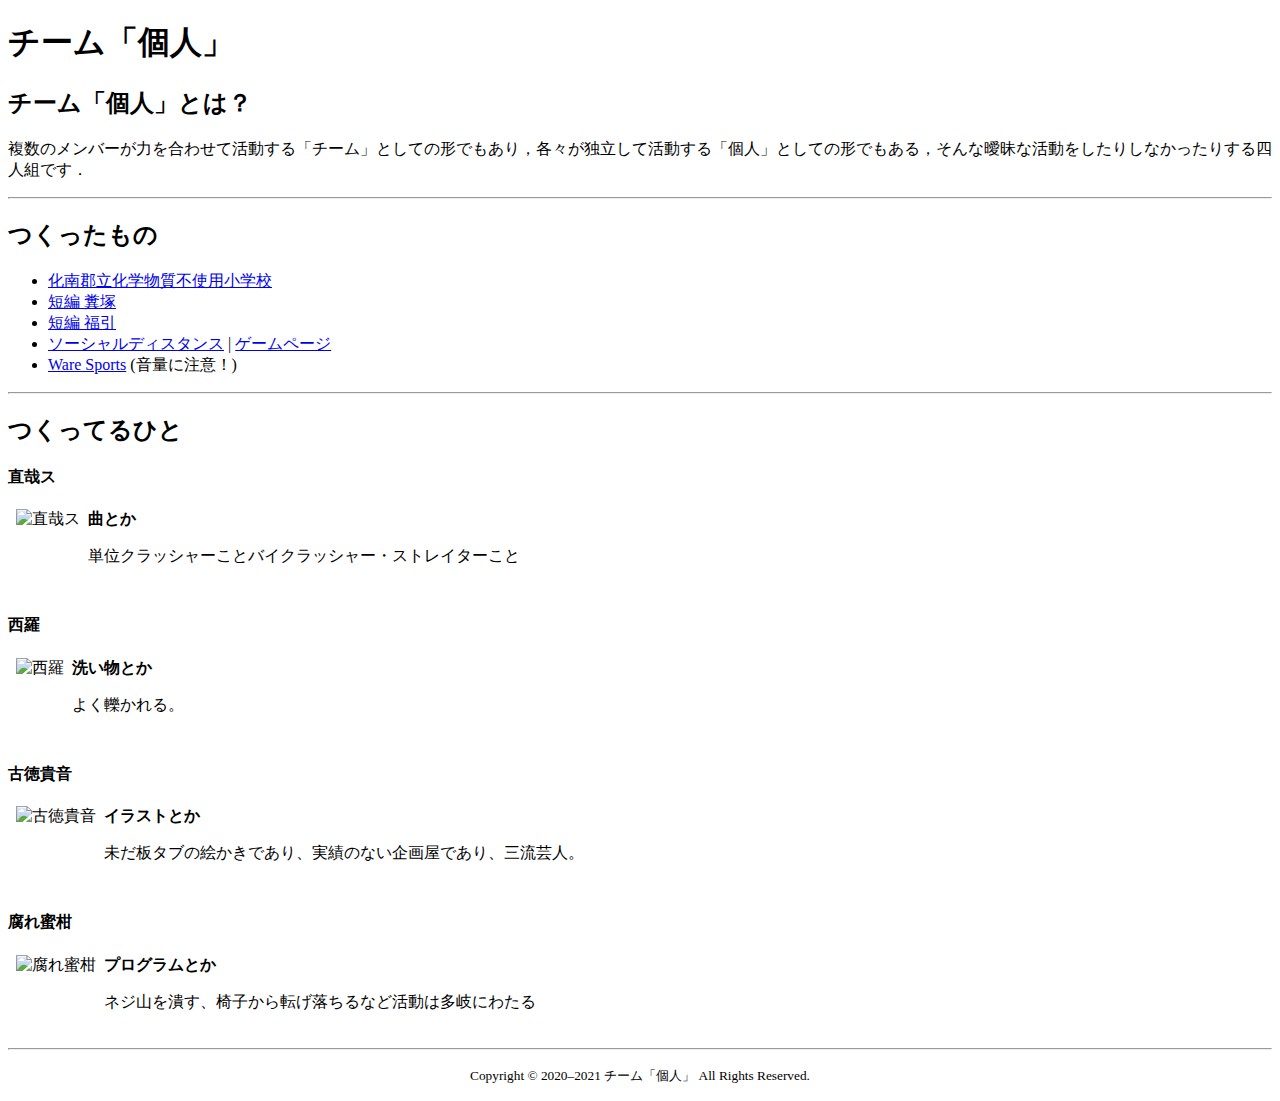
==== index.html @ d9a8e161 "Add waresports" ====
<!DOCTYPE html>
<html lang="ja">
<head>
<meta charset="utf-8">
<title>チーム「個人」</title>
<meta name="viewport" content="width=device-width, initial-scale=1.0">
<link rel="stylesheet" href="/css/new.css">
<style>
.c { text-align: center; }
.youtube { max-width: 100%; width: 510px; height: 315px; }
</style>
</head>
<body>
<main>
<header>
<h1>チーム「個人」</h1>
</header>
<article>
<h2>チーム「個人」とは？</h2>
<p>
複数のメンバーが力を合わせて活動する「チーム」としての形でもあり，各々が独立して活動する「個人」としての形でもある，そんな曖昧な活動をしたりしなかったりする四人組です．
</p>
</article>
<hr>
<article>
<h2>つくったもの</h2>
<ul>
<li><a href="https://kusaremkn.github.io/kanan/">化南郡立化学物質不使用小学校</a></li>
<li><a href="/tkn/kusoduka.html">短編 糞塚</a></li>
<li><a href="/tkn/fukubiki.html">短編 福引</a></li>
<li><a href="/works/sodi.html">ソーシャルディスタンス</a> | <a href="/sodi/">ゲームページ</a></li>
<li><a href="/audio/waresports.wav">Ware Sports</a> (音量に注意！)</li>
</ul>
</article>
<hr>
<article>
<h2>つくってるひと</h2>
<section>
<h4>直哉ス</h4>
<div>
<img style="vertical-align: middle; margin: auto .5rem; float: left;" height=64 alt="直哉ス" src="./img/noys.png">
<div><b>曲とか</b></div>
<p style="min-height: 2rem;">単位クラッシャーことバイクラッシャー・ストレイターこと</p>
</div>
</section>
<div style="clear: both;"></div>
<section>
<h4>西羅</h4>
<div>
<img style="vertical-align: middle; margin: auto .5rem; float: left;" height=64 alt="西羅" src="./img/nsr.png">
<div><b>洗い物とか</b></div>
<p style="min-height: 2rem;">よく轢かれる。</p>
</div>
</section>
<div style="clear: both;"></div>
<section>
<h4>古徳貴音</h4>
<div>
<img style="vertical-align: middle; margin: auto .5rem; float: left;" height=64 alt="古徳貴音" src="./img/tkn.png">
<div><b>イラストとか</b></div>
<p style="min-height: 2rem;">未だ板タブの絵かきであり、実績のない企画屋であり、三流芸人。</p>
</div>
</section>
<div style="clear: both;"></div>
<section>
<h4>腐れ蜜柑</h4>
<div>
<img style="vertical-align: middle; margin: auto .5rem; float: left;" height=64 alt="腐れ蜜柑" src="./img/mkn.png">
<div><b>プログラムとか</b></div>
<p style="min-height: 2rem;">ネジ山を潰す、椅子から転げ落ちるなど活動は多岐にわたる</p>
</div>
</section>
<div style="clear: both;"></div>
</article>
</main>
<hr>
<footer class="c">
<p>
<small>
Copyright &copy; 2020&#x2013;2021 チーム「個人」
All Rights Reserved.
</small>
</p>
</footer>
</body>
</html>
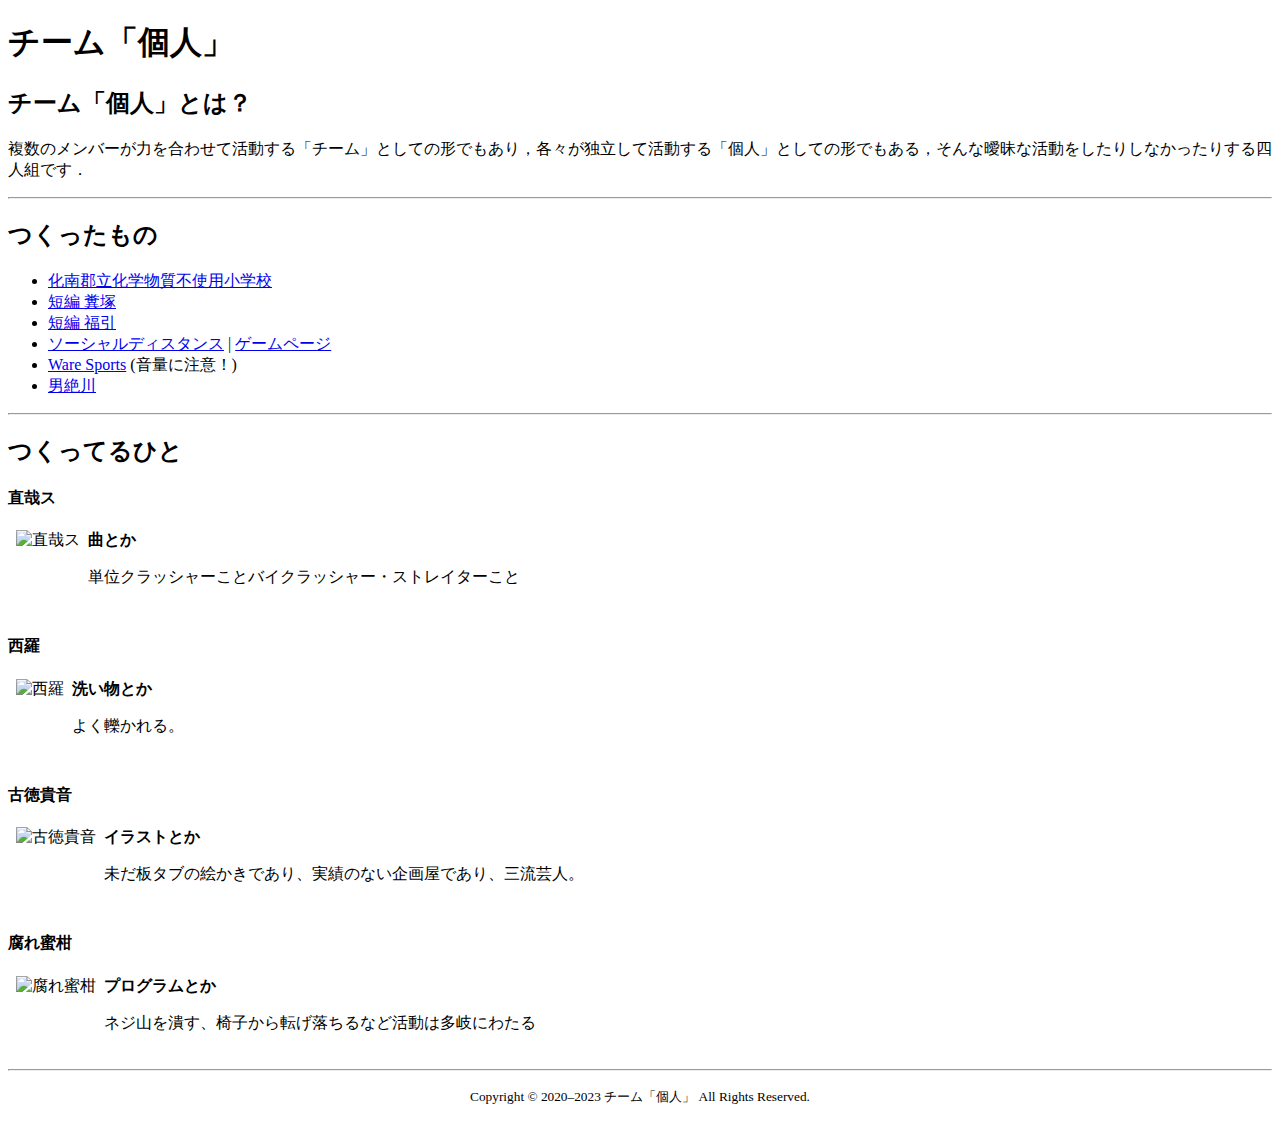
==== commit 037153a7: "Add 男絶川" ====
--- a/index.html
+++ b/index.html
@@ -30,6 +30,7 @@
 <li><a href="/tkn/fukubiki.html">短編 福引</a></li>
 <li><a href="/works/sodi.html">ソーシャルディスタンス</a> | <a href="/sodi/">ゲームページ</a></li>
 <li><a href="/audio/waresports.wav">Ware Sports</a> (音量に注意！)</li>
+<li><a href="/tkn/odaegawa.html">男絶川</a></li>
 </ul>
 </article>
 <hr>
@@ -77,7 +78,7 @@
 <footer class="c">
 <p>
 <small>
-Copyright &copy; 2020&#x2013;2021 チーム「個人」
+Copyright &copy; 2020&#x2013;2023 チーム「個人」
 All Rights Reserved.
 </small>
 </p>
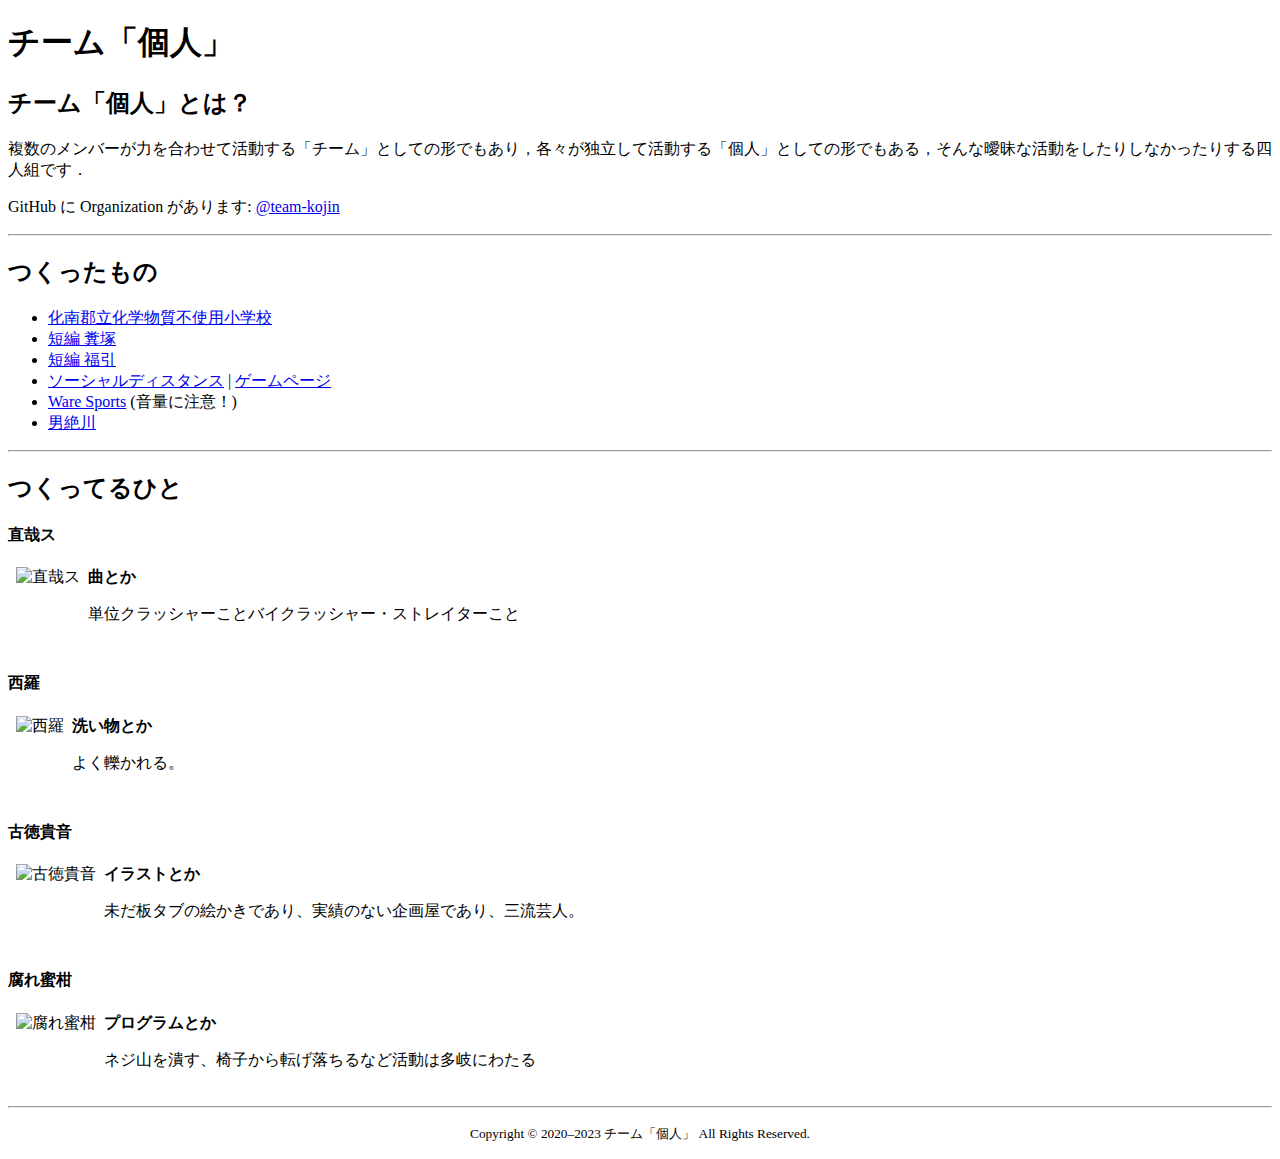
==== commit cd2240b7: "Add link to account of GitHub Organization" ====
--- a/index.html
+++ b/index.html
@@ -19,6 +19,9 @@
 <h2>チーム「個人」とは？</h2>
 <p>
 複数のメンバーが力を合わせて活動する「チーム」としての形でもあり，各々が独立して活動する「個人」としての形でもある，そんな曖昧な活動をしたりしなかったりする四人組です．
+</p>
+<p>
+GitHub に Organization があります: <a href="https://github.com/team-kojin">@team-kojin</a>
 </p>
 </article>
 <hr>
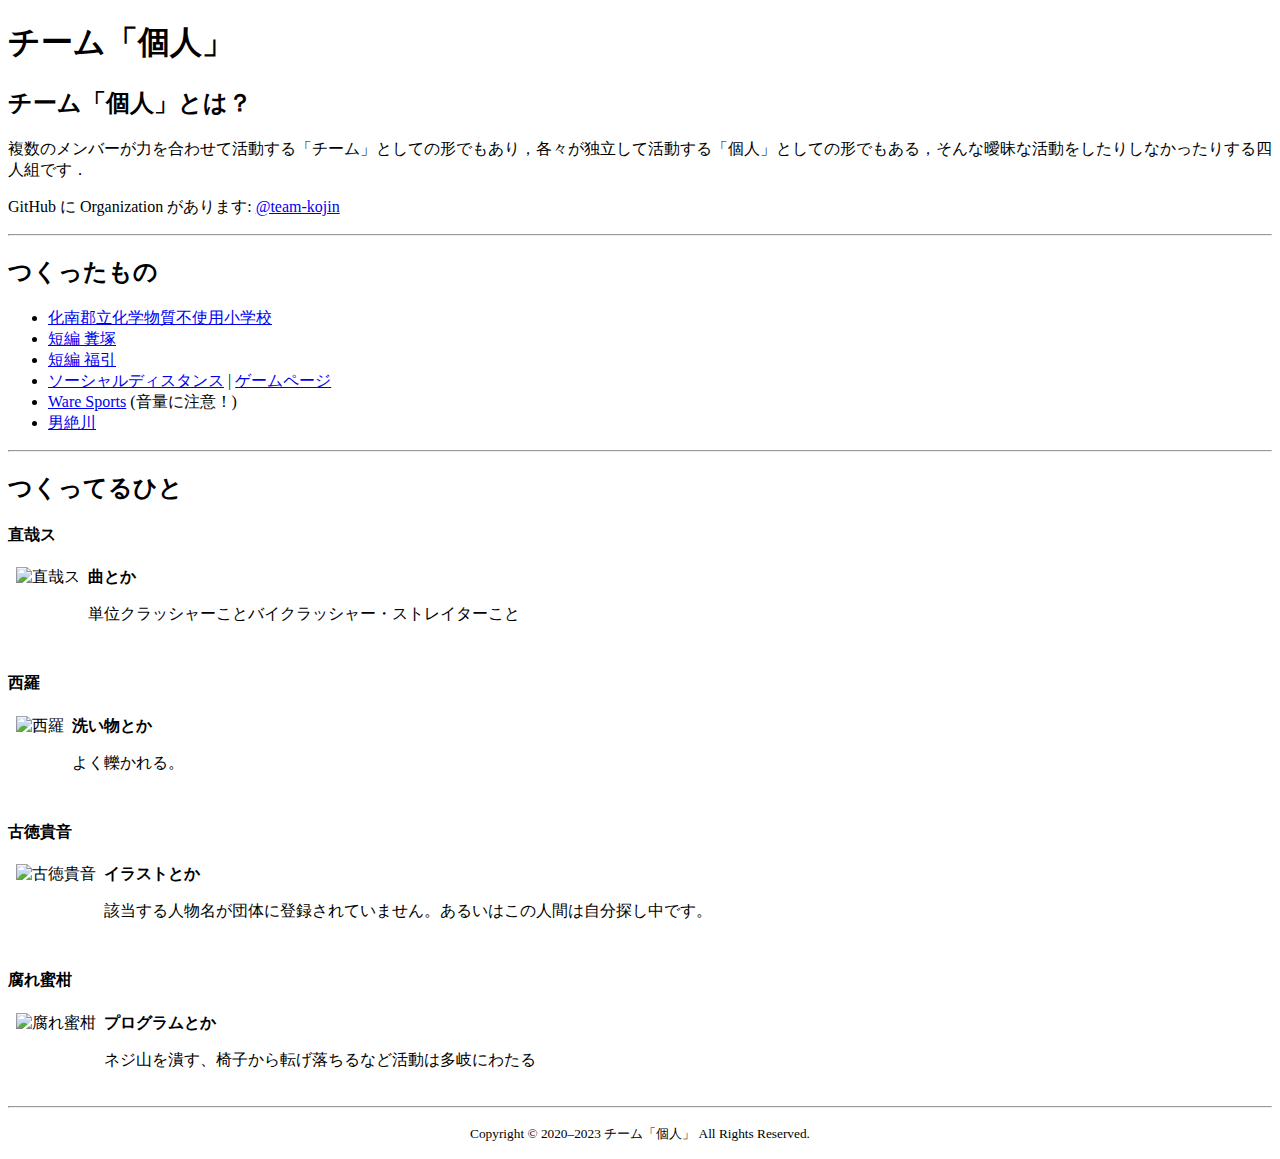
==== commit 640a85e5: "Update introduction of 古徳貴音" ====
--- a/index.html
+++ b/index.html
@@ -62,7 +62,7 @@
 <div>
 <img style="vertical-align: middle; margin: auto .5rem; float: left;" height=64 alt="古徳貴音" src="./img/tkn.png">
 <div><b>イラストとか</b></div>
-<p style="min-height: 2rem;">未だ板タブの絵かきであり、実績のない企画屋であり、三流芸人。</p>
+<p style="min-height: 2rem;">該当する人物名が団体に登録されていません。あるいはこの人間は自分探し中です。</p>
 </div>
 </section>
 <div style="clear: both;"></div>
